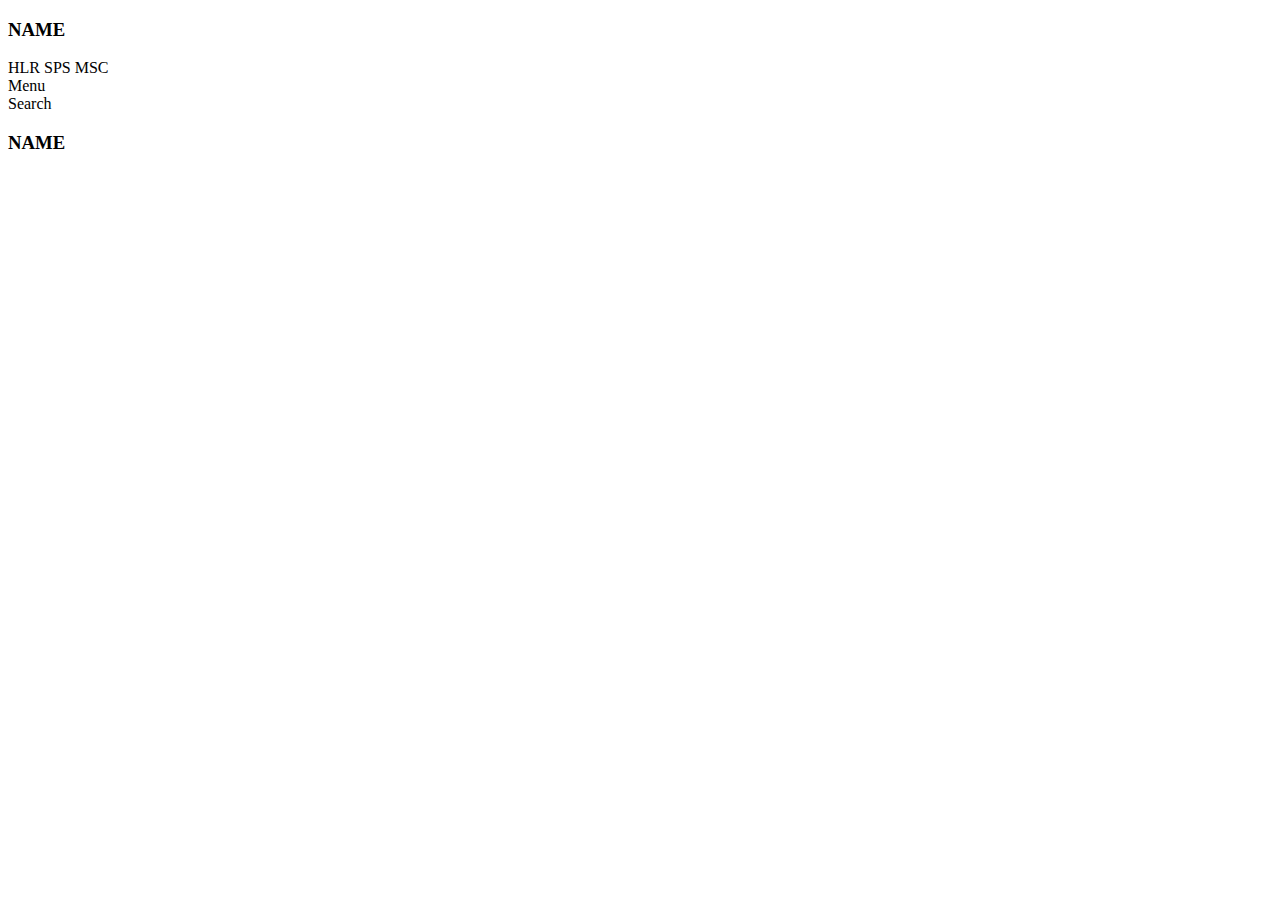
==== index.html @ 93c8ed1e "first commit" ====
<!DOCTYPE html>
<html ng-app="cp">
<head>
	<meta name="viewport" content="width=device-width, initial-scale=1">
	<title>{{title}}</title>

	<link rel="stylesheet" type="text/css" href="./bower_components/angular-material/angular-material.min.css">
	<link rel="stylesheet" type="text/css" href="./bower_components/angular-material-data-table/dist/md-data-table.min.css">

	<link rel="stylesheet" type="text/css" href="./src/css/app.css">

	<script type="text/javascript" src="./bower_components/angular/angular.min.js"></script>
	<script type="text/javascript" src="./bower_components/angular-animate/angular-animate.min.js"></script>
	<script type="text/javascript" src="./bower_components/angular-aria/angular-aria.min.js"></script>
	<script type="text/javascript" src="./bower_components/angular-messages/angular-messages.min.js"></script>
	<script type="text/javascript" src="./bower_components/angular-material/angular-material.min.js"></script>
	<script type="text/javascript" src="./bower_components/angular-route/angular-route.min.js"></script>
	<script type="text/javascript" src="./bower_components/angular-material-data-table/dist/md-data-table.min.js"></script>
</head>
<body ng-cloak ng-controller="CPController as cp" layout="row" layout-wrap layout-fill>
	<md-sidenav
			class="md-sidenav-left"
			md-component-id="sideNav"
			md-is-locked-open="$mdMedia('gt-sm')"
			md-whiteframe="4">

			<md-content>
				<md-toolbar layout-padding>
					<h3>NAME</h3>
				</md-toolbar>
				<md-list layout-padding>
					<md-list-item class="no-padding">
						<md-button ng-click="cp.goTo('hlr')" class="md-primary initial-align" flex>
							<span>HLR</span>
						</md-button>
						<md-divider></md-divider>
					</md-list-item>

					<md-list-item class="no-padding">
						<md-button ng-click="cp.goTo('sps')" class="md-primary initial-align" flex>
							<span>SPS</span>
						</md-button>
						<md-divider></md-divider>
					</md-list-item>

					<md-list-item class="no-padding">
						<md-button ng-click="cp.goTo('msc')" class="md-primary initial-align" flex>
							<span>MSC</span>
						</md-button>
						<md-divider></md-divider>
					</md-list-item>
				</md-list>
			</md-content>
	</md-sidenav>

	<md-content layout="column" layout-wrap flex>
		<md-toolbar md-scroll-shrink>
			<div class="md-toolbar-tools">
				<md-button ng-click="cp.menu()" aria-label="Menu">
					Menu
				</md-button>
				<div flex></div>
				<md-button aria-label="Search">
					Search
				</md-button>
			</div>
		</md-toolbar>

		<md-toolbar md-scroll-shrink>
			<div class="md-toolbar-tools">
				<h3>
					<span>NAME</span>
				</h3>
			</div>
		</md-toolbar>
		
		<div ng-view layout-padding></div>
	</md-content>

	<script type="text/javascript" src="./src/js/app.js"></script>
	<script type="text/javascript" src="./src/js/routes.js"></script>
</body>
</html>
---- src/css/app.css ----
.md-sidenav-left {
	width: 250px;
	max-width: 250px;
	min-width: 250px;
}

.initial-align {
	text-align: initial;
}

.center-align {
	text-align: center;
}

.no-padding {
	padding: 0 !important;
}

.no-margin {
	margin: 0 !important;
}

*[role="button"] {
	cursor: pointer;
}
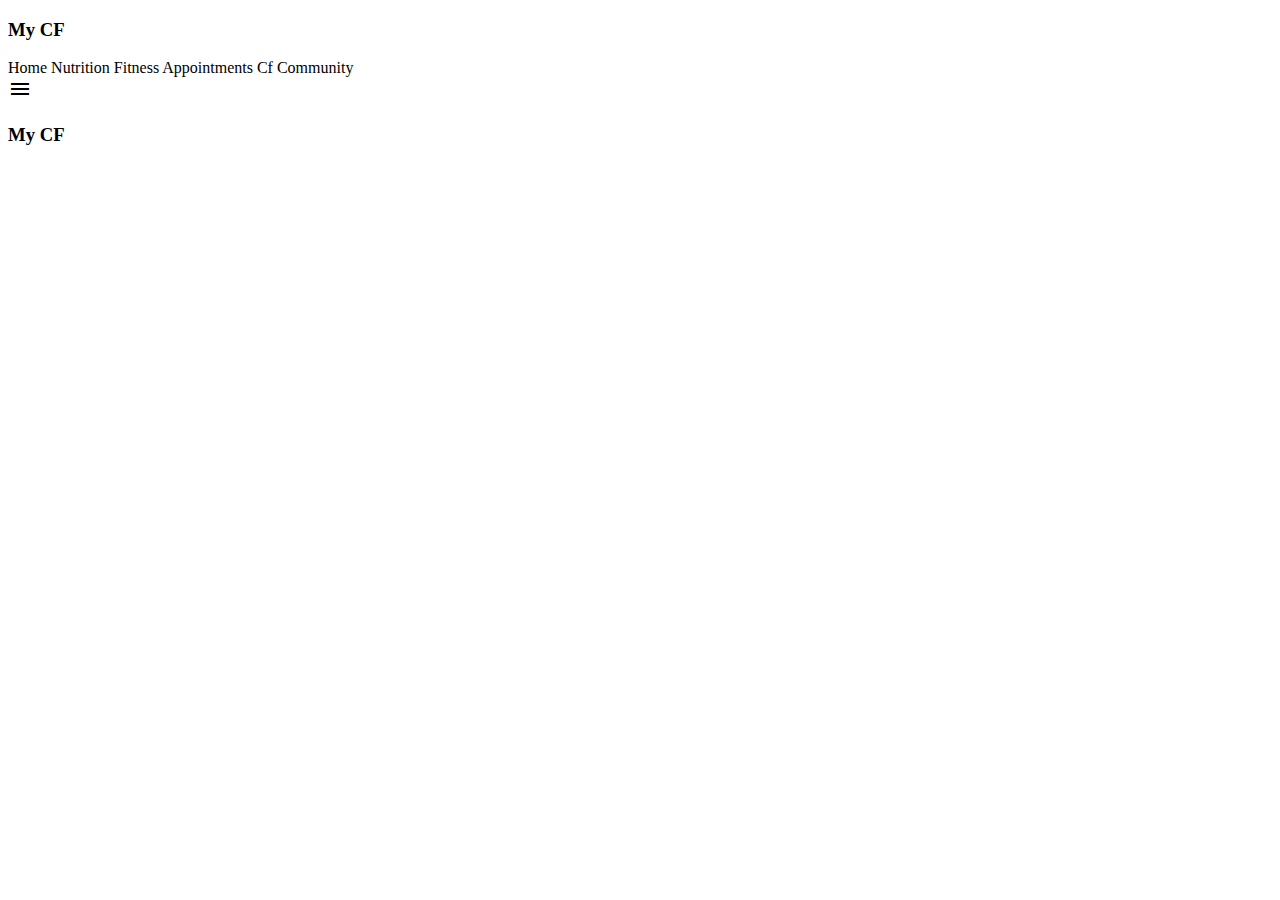
==== commit 82544061: "logo change" ====
--- a/index.html
+++ b/index.html
@@ -1,24 +1,27 @@
 <!DOCTYPE html>
-<html ng-app="cp">
-<head>
-	<meta name="viewport" content="width=device-width, initial-scale=1">
-	<title>{{title}}</title>
+<html ng-app="cf">
+	<head>
+		<meta name="viewport" content="width=device-width, initial-scale=1">
 
-	<link rel="stylesheet" type="text/css" href="./bower_components/angular-material/angular-material.min.css">
-	<link rel="stylesheet" type="text/css" href="./bower_components/angular-material-data-table/dist/md-data-table.min.css">
+		<title>My CF</title>
 
-	<link rel="stylesheet" type="text/css" href="./src/css/app.css">
+		<link rel="stylesheet" type="text/css" href="./bower_components/angular-material/angular-material.min.css">
+		<link rel="stylesheet" type="text/css" href="./bower_components/angular-material-data-table/dist/md-data-table.min.css">
+		<link href="https://fonts.googleapis.com/icon?family=Material+Icons" rel="stylesheet">
 
-	<script type="text/javascript" src="./bower_components/angular/angular.min.js"></script>
-	<script type="text/javascript" src="./bower_components/angular-animate/angular-animate.min.js"></script>
-	<script type="text/javascript" src="./bower_components/angular-aria/angular-aria.min.js"></script>
-	<script type="text/javascript" src="./bower_components/angular-messages/angular-messages.min.js"></script>
-	<script type="text/javascript" src="./bower_components/angular-material/angular-material.min.js"></script>
-	<script type="text/javascript" src="./bower_components/angular-route/angular-route.min.js"></script>
-	<script type="text/javascript" src="./bower_components/angular-material-data-table/dist/md-data-table.min.js"></script>
-</head>
-<body ng-cloak ng-controller="CPController as cp" layout="row" layout-wrap layout-fill>
-	<md-sidenav
+		<link rel="stylesheet" type="text/css" href="./src/css/app.css">
+
+		<script type="text/javascript" src="./bower_components/angular/angular.min.js"></script>
+		<script type="text/javascript" src="./bower_components/angular-animate/angular-animate.min.js"></script>
+		<script type="text/javascript" src="./bower_components/angular-aria/angular-aria.min.js"></script>
+		<script type="text/javascript" src="./bower_components/angular-messages/angular-messages.min.js"></script>
+		<script type="text/javascript" src="./bower_components/angular-material/angular-material.min.js"></script>
+		<script type="text/javascript" src="./bower_components/angular-route/angular-route.min.js"></script>
+		<script type="text/javascript" src="./bower_components/angular-material-data-table/dist/md-data-table.min.js"></script>
+
+	</head>
+	<body ng-cloak ng-controller="CFController as cf" layout="row" flex>
+		<md-sidenav
 			class="md-sidenav-left"
 			md-component-id="sideNav"
 			md-is-locked-open="$mdMedia('gt-sm')"
@@ -26,58 +29,64 @@
 
 			<md-content>
 				<md-toolbar layout-padding>
-					<h3>NAME</h3>
+				<!-- <img ng-src="./src/img/logo.png" class="md-card-image"> -->
+					<h3>My CF</h3>
 				</md-toolbar>
 				<md-list layout-padding>
 					<md-list-item class="no-padding">
-						<md-button ng-click="cp.goTo('hlr')" class="md-primary initial-align" flex>
-							<span>HLR</span>
+						<md-button ng-href="#!/" class="md-primary initial-align" ng-click="cf.menu()" flex>
+							<span>Home</span>
 						</md-button>
 						<md-divider></md-divider>
 					</md-list-item>
-
 					<md-list-item class="no-padding">
-						<md-button ng-click="cp.goTo('sps')" class="md-primary initial-align" flex>
-							<span>SPS</span>
+						<md-button ng-href="#!/nutrition" class="md-primary initial-align" ng-click="cf.menu()" flex>
+							<span>Nutrition</span>
 						</md-button>
 						<md-divider></md-divider>
 					</md-list-item>
-
 					<md-list-item class="no-padding">
-						<md-button ng-click="cp.goTo('msc')" class="md-primary initial-align" flex>
-							<span>MSC</span>
+						<md-button ng-href="#!/fitness" class="md-primary initial-align" ng-click="cf.menu()" flex>
+							<span>Fitness</span>
 						</md-button>
 						<md-divider></md-divider>
 					</md-list-item>
+					<md-list-item class="no-padding">
+						<md-button ng-href="#!/appointments" class="md-primary initial-align" ng-click="cf.menu()" flex>
+							<span>Appointments</span>
+						</md-button>
+						<md-divider></md-divider>
+					</md-list-item>
+					<md-list-item class="no-padding">
+						<md-button ng-href="#!/community" class="md-primary initial-align" ng-click="cf.menu()" flex>
+							<span>Cf Community</span>
+						</md-button>
+					</md-list-item>
 				</md-list>
 			</md-content>
-	</md-sidenav>
+		</md-sidenav>
 
-	<md-content layout="column" layout-wrap flex>
-		<md-toolbar md-scroll-shrink>
-			<div class="md-toolbar-tools">
-				<md-button ng-click="cp.menu()" aria-label="Menu">
-					Menu
-				</md-button>
-				<div flex></div>
-				<md-button aria-label="Search">
-					Search
-				</md-button>
-			</div>
-		</md-toolbar>
+		<md-content layout="row" layout-wrap flex>
+			<md-toolbar md-scroll-shrink>
+				<div class="md-toolbar-tools">
+					<md-button class="md-icon-button material-icons md-24" ng-click="cf.menu()" aria-label="Menu">
+						menu
+					</md-button>
+				</div>
+			</md-toolbar>
 
-		<md-toolbar md-scroll-shrink>
-			<div class="md-toolbar-tools">
-				<h3>
-					<span>NAME</span>
-				</h3>
-			</div>
-		</md-toolbar>
-		
-		<div ng-view layout-padding></div>
-	</md-content>
+			<md-toolbar md-scroll-shrink>
+				<div class="md-toolbar-tools">
+					<h3>
+						<span>My CF</span>
+					</h3>
+				</div>
+			</md-toolbar>
 
-	<script type="text/javascript" src="./src/js/app.js"></script>
-	<script type="text/javascript" src="./src/js/routes.js"></script>
-</body>
+			<div ng-view layout="column" role="main" class="md-padding" layout-fill></div>
+		</md-content>
+
+		<script type="text/javascript" src="./src/js/app.js"></script>
+		<script type="text/javascript" src="./src/js/routes.js"></script>
+	</body>
 </html>--- a/src/css/app.css
+++ b/src/css/app.css
@@ -1,7 +1,20 @@
+.relative {
+	position: relative;
+	height: 100%;
+}
+
 .md-sidenav-left {
 	width: 250px;
 	max-width: 250px;
 	min-width: 250px;
+}
+
+.no-padding {
+	padding: 0 !important;
+}
+
+.no-margin {
+	margin: 0 !important;
 }
 
 .initial-align {
@@ -12,14 +25,10 @@
 	text-align: center;
 }
 
-.no-padding {
-	padding: 0 !important;
+*[role="button"] {
+	cursor: pointer;
 }
 
-.no-margin {
-	margin: 0 !important;
+.fit{
+	object-fit: cover;
 }
-
-*[role="button"] {
-	cursor: pointer;
-}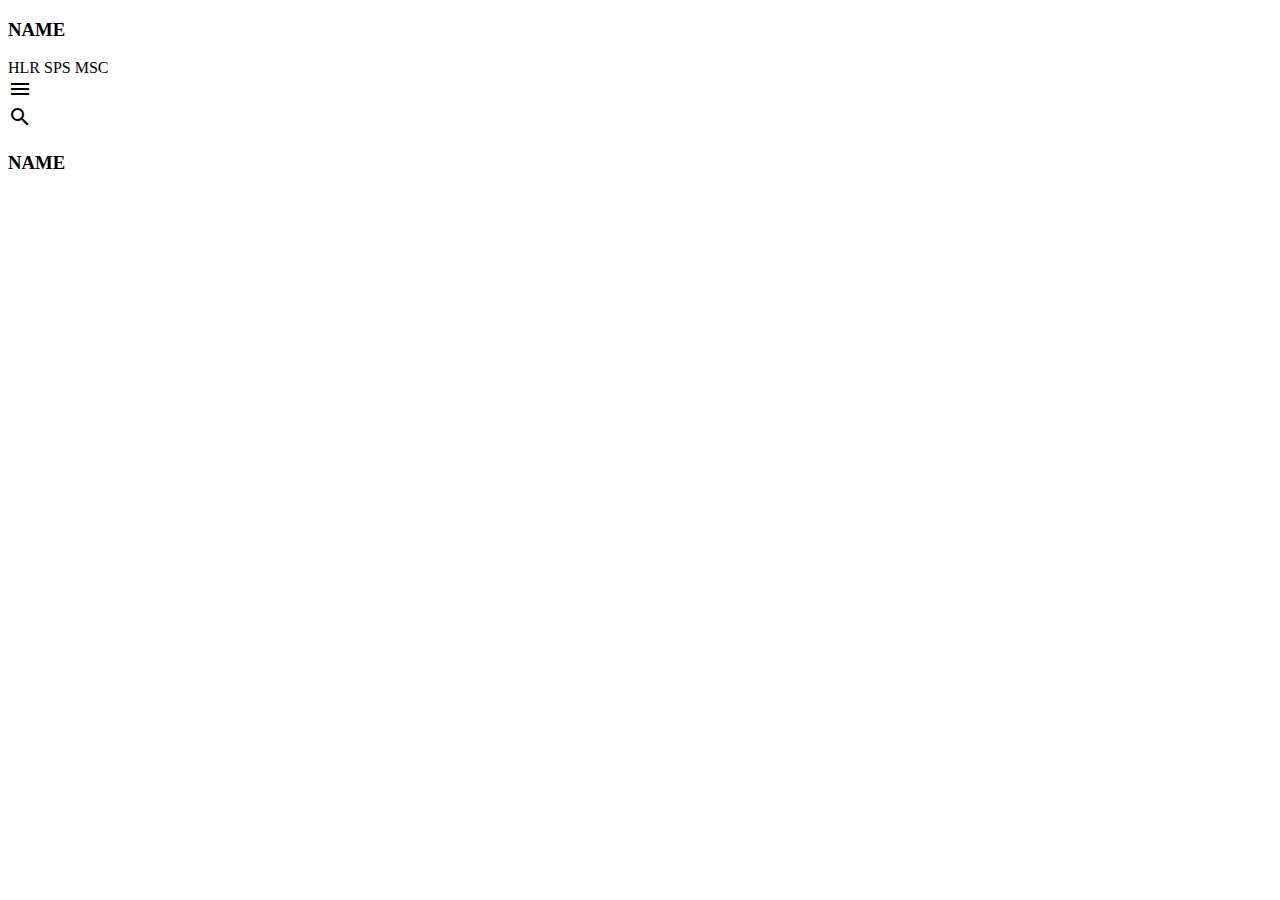
==== commit 57634846: "php server" ====
--- a/index.html
+++ b/index.html
@@ -1,27 +1,24 @@
 <!DOCTYPE html>
-<html ng-app="cf">
-	<head>
-		<meta name="viewport" content="width=device-width, initial-scale=1">
+<html ng-app="cp">
+<head>
+	<meta name="viewport" content="width=device-width, initial-scale=1">
+	<title>{{title}}</title>
 
-		<title>My CF</title>
+	<link rel="stylesheet" type="text/css" href="./bower_components/angular-material/angular-material.min.css">
+	<link rel="stylesheet" type="text/css" href="./bower_components/angular-material-data-table/dist/md-data-table.min.css">
+	<link rel="stylesheet" href="https://fonts.googleapis.com/icon?family=Material+Icons">
+	<link rel="stylesheet" type="text/css" href="./src/css/app.css">
 
-		<link rel="stylesheet" type="text/css" href="./bower_components/angular-material/angular-material.min.css">
-		<link rel="stylesheet" type="text/css" href="./bower_components/angular-material-data-table/dist/md-data-table.min.css">
-		<link href="https://fonts.googleapis.com/icon?family=Material+Icons" rel="stylesheet">
-
-		<link rel="stylesheet" type="text/css" href="./src/css/app.css">
-
-		<script type="text/javascript" src="./bower_components/angular/angular.min.js"></script>
-		<script type="text/javascript" src="./bower_components/angular-animate/angular-animate.min.js"></script>
-		<script type="text/javascript" src="./bower_components/angular-aria/angular-aria.min.js"></script>
-		<script type="text/javascript" src="./bower_components/angular-messages/angular-messages.min.js"></script>
-		<script type="text/javascript" src="./bower_components/angular-material/angular-material.min.js"></script>
-		<script type="text/javascript" src="./bower_components/angular-route/angular-route.min.js"></script>
-		<script type="text/javascript" src="./bower_components/angular-material-data-table/dist/md-data-table.min.js"></script>
-
-	</head>
-	<body ng-cloak ng-controller="CFController as cf" layout="row" flex>
-		<md-sidenav
+	<script type="text/javascript" src="./bower_components/angular/angular.min.js"></script>
+	<script type="text/javascript" src="./bower_components/angular-animate/angular-animate.min.js"></script>
+	<script type="text/javascript" src="./bower_components/angular-aria/angular-aria.min.js"></script>
+	<script type="text/javascript" src="./bower_components/angular-messages/angular-messages.min.js"></script>
+	<script type="text/javascript" src="./bower_components/angular-material/angular-material.min.js"></script>
+	<script type="text/javascript" src="./bower_components/angular-route/angular-route.min.js"></script>
+	<script type="text/javascript" src="./bower_components/angular-material-data-table/dist/md-data-table.min.js"></script>
+</head>
+<body ng-cloak ng-controller="CPController as cp" layout="row" layout-wrap layout-fill>
+	<md-sidenav
 			class="md-sidenav-left"
 			md-component-id="sideNav"
 			md-is-locked-open="$mdMedia('gt-sm')"
@@ -29,64 +26,58 @@
 
 			<md-content>
 				<md-toolbar layout-padding>
-				<!-- <img ng-src="./src/img/logo.png" class="md-card-image"> -->
-					<h3>My CF</h3>
+					<h3>NAME</h3>
 				</md-toolbar>
 				<md-list layout-padding>
 					<md-list-item class="no-padding">
-						<md-button ng-href="#!/" class="md-primary initial-align" ng-click="cf.menu()" flex>
-							<span>Home</span>
+						<md-button ng-click="cp.goTo('hlr')" class="md-primary initial-align" flex>
+							<span>HLR</span>
 						</md-button>
 						<md-divider></md-divider>
 					</md-list-item>
+
 					<md-list-item class="no-padding">
-						<md-button ng-href="#!/nutrition" class="md-primary initial-align" ng-click="cf.menu()" flex>
-							<span>Nutrition</span>
+						<md-button ng-click="cp.goTo('sps')" class="md-primary initial-align" flex>
+							<span>SPS</span>
 						</md-button>
 						<md-divider></md-divider>
 					</md-list-item>
+
 					<md-list-item class="no-padding">
-						<md-button ng-href="#!/fitness" class="md-primary initial-align" ng-click="cf.menu()" flex>
-							<span>Fitness</span>
+						<md-button ng-click="cp.goTo('msc')" class="md-primary initial-align" flex>
+							<span>MSC</span>
 						</md-button>
 						<md-divider></md-divider>
 					</md-list-item>
-					<md-list-item class="no-padding">
-						<md-button ng-href="#!/appointments" class="md-primary initial-align" ng-click="cf.menu()" flex>
-							<span>Appointments</span>
-						</md-button>
-						<md-divider></md-divider>
-					</md-list-item>
-					<md-list-item class="no-padding">
-						<md-button ng-href="#!/community" class="md-primary initial-align" ng-click="cf.menu()" flex>
-							<span>Cf Community</span>
-						</md-button>
-					</md-list-item>
 				</md-list>
 			</md-content>
-		</md-sidenav>
+	</md-sidenav>
 
-		<md-content layout="row" layout-wrap flex>
-			<md-toolbar md-scroll-shrink>
-				<div class="md-toolbar-tools">
-					<md-button class="md-icon-button material-icons md-24" ng-click="cf.menu()" aria-label="Menu">
-						menu
-					</md-button>
-				</div>
-			</md-toolbar>
+	<md-content layout="column" layout-wrap flex>
+		<md-toolbar md-scroll-shrink>
+			<div class="md-toolbar-tools">
+				<md-button class="md-icon-button material-icons md-24" ng-click="cp.menu()" aria-label="Menu">
+					menu
+				</md-button>
+				<div flex></div>
+				<md-button class="md-icon-button material-icons md-24" aria-label="Search">
+					search
+				</md-button>
+			</div>
+		</md-toolbar>
 
-			<md-toolbar md-scroll-shrink>
-				<div class="md-toolbar-tools">
-					<h3>
-						<span>My CF</span>
-					</h3>
-				</div>
-			</md-toolbar>
+		<md-toolbar md-scroll-shrink>
+			<div class="md-toolbar-tools">
+				<h3>
+					<span>NAME</span>
+				</h3>
+			</div>
+		</md-toolbar>
+		
+		<div ng-view layout-padding></div>
+	</md-content>
 
-			<div ng-view layout="column" role="main" class="md-padding" layout-fill></div>
-		</md-content>
-
-		<script type="text/javascript" src="./src/js/app.js"></script>
-		<script type="text/javascript" src="./src/js/routes.js"></script>
-	</body>
+	<script type="text/javascript" src="./src/js/app.js"></script>
+	<script type="text/javascript" src="./src/js/routes.js"></script>
+</body>
 </html>